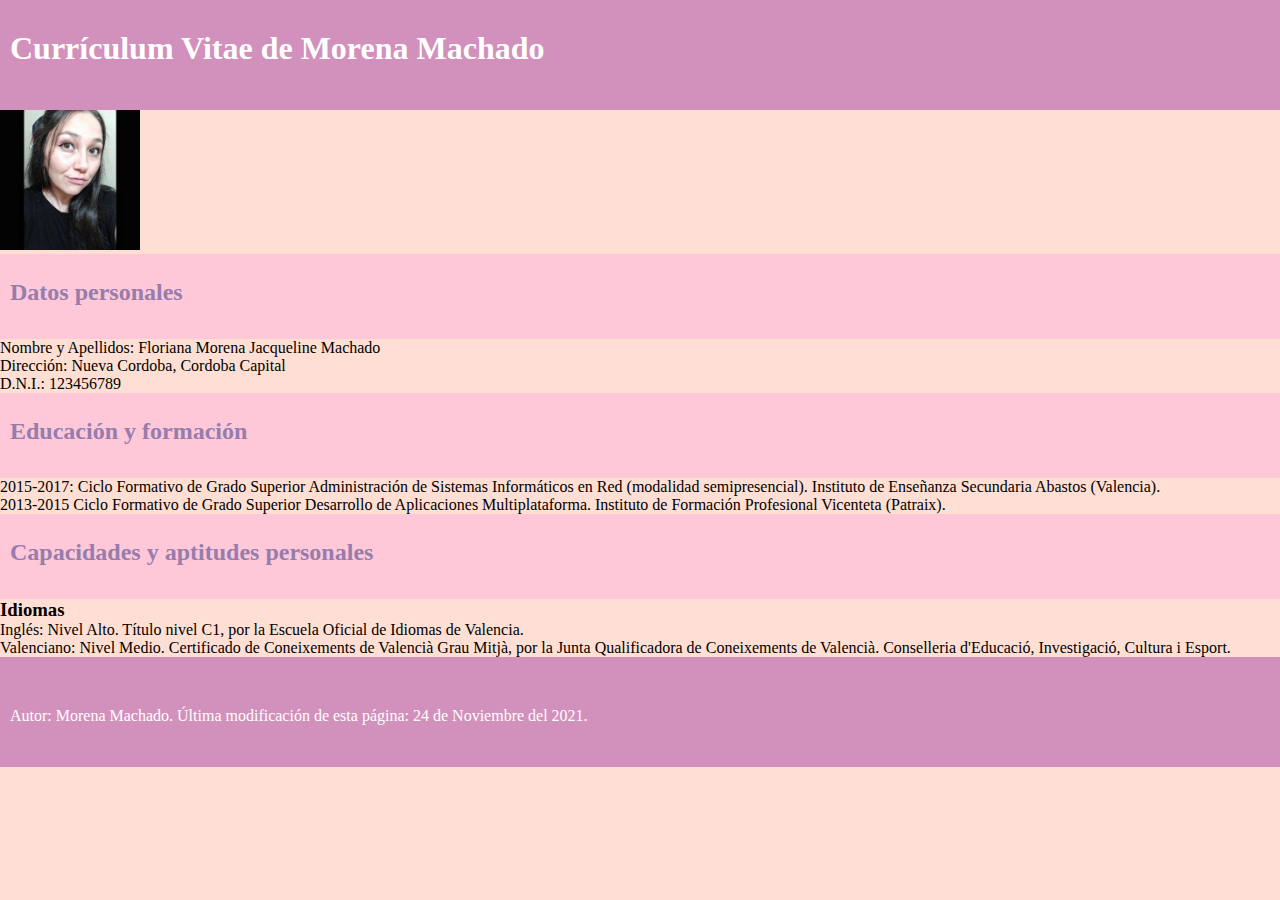
==== 04cv/index.html @ 22129884 "Proyecto curriculum Vitae" ====
<!DOCTYPE html>
<html lang="en">
<head>
    <meta charset="UTF-8">
    <meta http-equiv="X-UA-Compatible" content="IE=edge">
    <meta name="viewport" content="width=device-width, initial-scale=1.0">
    <title>Curriculum Morena Machado</title>
    <link rel="stylesheet" href="./css/estilos.css">
</head>
<body>
    <header>
        <h1>Currículum Vitae de Morena Machado</h1>
        <img src="./img/fotocarnet.jpg" width="140px" height="140px" alt="Foto carnet de curriculum">
    </header>

    <main>
        <h2>Datos personales</h2>
        <p>
            Nombre y Apellidos: Floriana Morena Jacqueline Machado <br>
            Dirección: Nueva Cordoba, Cordoba Capital <br>
            D.N.I.: 123456789 <br>
        </p>
        <h2>Educación y formación</h2>
        <p>
            <span>2015-2017:</span> Ciclo Formativo de Grado Superior Administración de Sistemas Informáticos en Red (modalidad semipresencial). <span>Instituto de Enseñanza Secundaria Abastos </span>(Valencia). <br>
            <span>2013-2015</span> Ciclo Formativo de Grado Superior Desarrollo de Aplicaciones Multiplataforma. <span>Instituto de Formación Profesional Vicenteta </span>(Patraix). 
        </p>
        <h2>Capacidades y aptitudes personales</h2>
        <h3>Idiomas</h3>
        <p>
            <span>Inglés:</span> Nivel Alto. Título nivel C1, por la <span>Escuela Oficial de Idiomas de Valencia.</span> <br>
            <span>Valenciano:</span> Nivel Medio. Certificado de Coneixements de Valencià Grau Mitjà, por la <span>Junta Qualificadora de Coneixements de Valencià</span>. Conselleria d'Educació, Investigació, Cultura i Esport. 
        </p>

        <footer>
            <p>Autor: Morena Machado.
                Última modificación de esta página: 24 de Noviembre del 2021.
            </p>
            
        </footer>

    </main>
</body>
</html>
---- 04cv/css/estilos.css ----
*{
    margin: 0;
    padding: 0;
    display: ;
}
body{
    background-color: #ffdfd3;
    width: 100%;

}

h1{
    background-color: #d291bc ;
    width: 100%;
    height: 50px;
    padding: 30px 10px 30px 10px;
    color: #ffffff;
}

h2{
    background-color: #fec8d8;
    width: 100%;
    height: 35px;
    padding: 25px 10px 25px 10px;
    color: #957dad;
}

footer{
    background-color: #d291bc;
    width: 100%;
    height: 10px;
    padding: 50px 10px 50px 10px;
    color: #ffffff;
}


span{
    
}
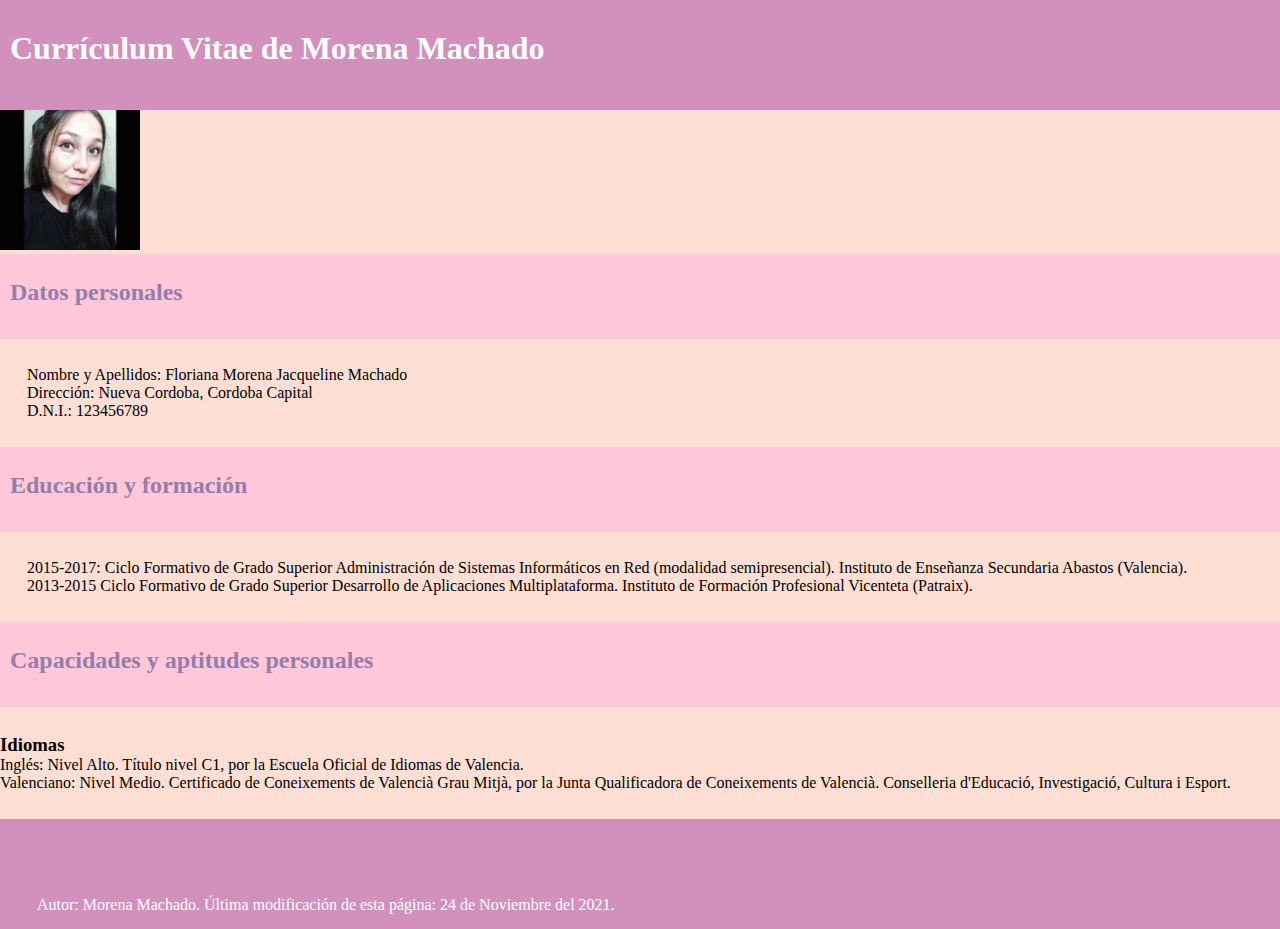
==== commit fbd8bc2b: "Actualizacion del contenido y estilos" ====
--- a/04cv/index.html
+++ b/04cv/index.html
@@ -26,8 +26,9 @@
             <span>2013-2015</span> Ciclo Formativo de Grado Superior Desarrollo de Aplicaciones Multiplataforma. <span>Instituto de Formación Profesional Vicenteta </span>(Patraix). 
         </p>
         <h2>Capacidades y aptitudes personales</h2>
-        <h3>Idiomas</h3>
+        
         <p>
+            <h3>Idiomas</h3>
             <span>Inglés:</span> Nivel Alto. Título nivel C1, por la <span>Escuela Oficial de Idiomas de Valencia.</span> <br>
             <span>Valenciano:</span> Nivel Medio. Certificado de Coneixements de Valencià Grau Mitjà, por la <span>Junta Qualificadora de Coneixements de Valencià</span>. Conselleria d'Educació, Investigació, Cultura i Esport. 
         </p>
--- a/04cv/css/estilos.css
+++ b/04cv/css/estilos.css
@@ -7,6 +7,10 @@
     background-color: #ffdfd3;
     width: 100%;
 
+}
+
+p{
+    margin: 3vh;
 }
 
 h1{
